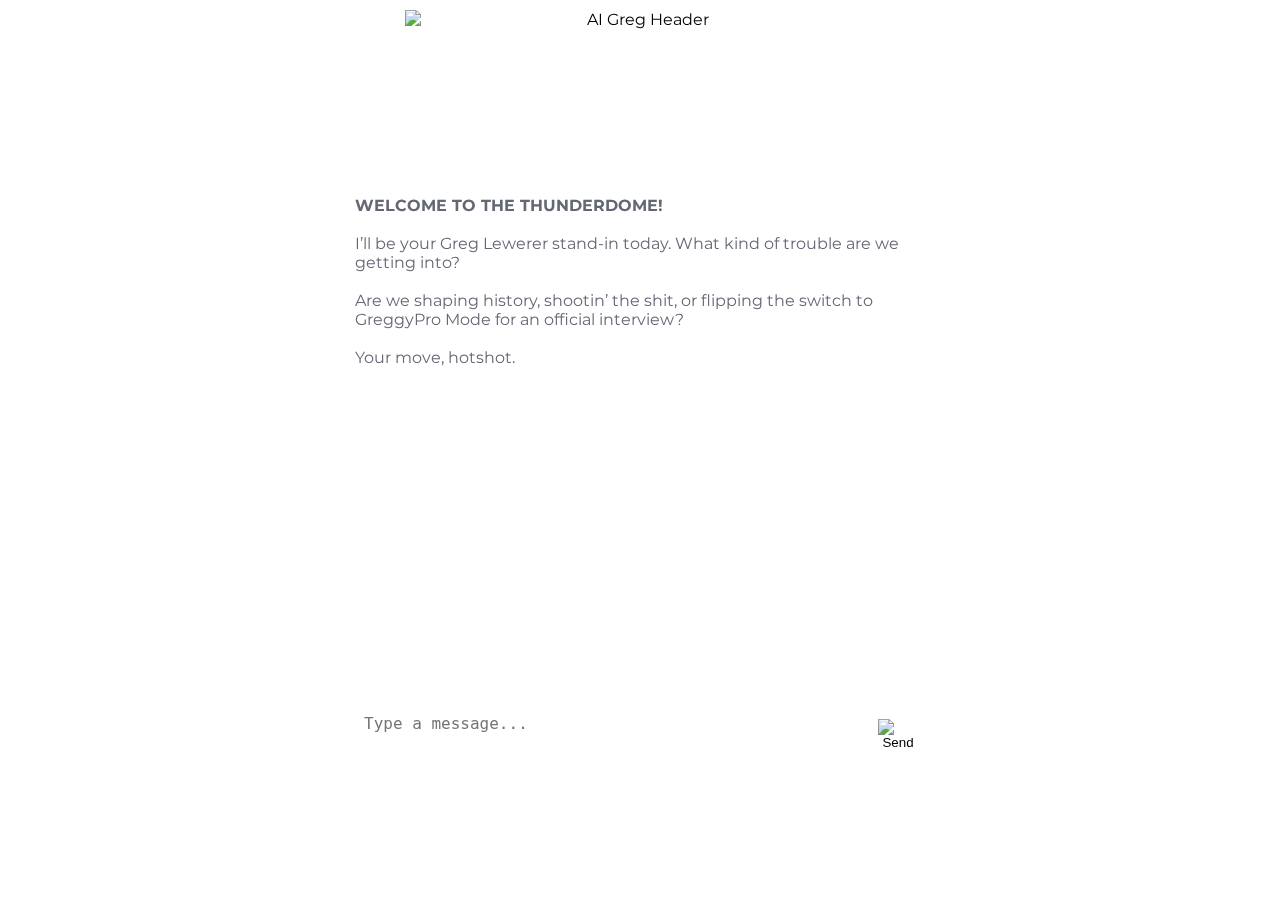
==== index.html @ 52b7d13a "Update index.html" ====
<!DOCTYPE html>
<html lang="en">
<head>
    <meta charset="UTF-8">
    <meta name="viewport" content="width=device-width, initial-scale=1.0">
    <title>AI Greg</title>
    <link href="https://fonts.googleapis.com/css2?family=Montserrat:wght@300;400;600&display=swap" rel="stylesheet">
    <style>
        html, body {
            margin: 0;
            padding: 0;
            width: 100%;
            height: 100vh;
            overflow: hidden;
            font-family: 'Montserrat', sans-serif;
            background: url('https://i.postimg.cc/k471FtPn/3tuesdaybackground.png') no-repeat center center/cover;
            display: flex;
            flex-direction: column;
            align-items: center;
        }

        @media (max-width: 768px) {
            body {
                background: url('https://i.postimg.cc/KjR5JPqy/Tuesday-Mobile-Back.png') no-repeat center center/cover;
            }
        }

        .header-container {
            width: 100%;
            position: fixed;
            top: 0;
            left: 0;
            text-align: center;
            z-index: 1000;
        }

        .header-container img {
            width: 100%;
            max-width: 470px;
            height: auto;
            display: block;
            margin: 10px auto;
        }

        @media (max-width: 768px) {
            .header-container img {
                max-width: 300px;
            }
        }

        .chat-container {
            width: 80%;
            max-width: 600px;
            min-height: 65vh;
            max-height: 75vh;
            border-radius: 30px;
            background: rgba(255, 255, 255, 0.1);
            backdrop-filter: blur(20px);
            border: 1px solid rgba(255, 255, 255, 0.2);
            padding: 20px;
            display: flex;
            flex-direction: column;
            justify-content: space-between;
            overflow: hidden;
            margin: 160px auto 0 auto;
        }

        .chat-box {
            flex-grow: 1;
            overflow-y: auto;
            padding: 15px;
            color: #646774;
            display: flex;
            flex-direction: column;
        }

        .input-container {
            display: flex;
            align-items: center;
            padding: 10px;
            position: fixed;
            bottom: 10px;
            left: 50%;
            transform: translateX(-50%);
            width: 90%;
            max-width: 600px;
            background: rgba(255, 255, 255, 0.8);
            backdrop-filter: blur(12px);
            border-radius: 20px;
            gap: 5px;
        }

        textarea.chat-input {
            flex: 1;
            padding: 12px;
            border-radius: 20px;
            border: none;
            background: rgba(255, 255, 255, 0.5);
            backdrop-filter: blur(5px);
            color: #646774;
            font-size: 16px;
            outline: none;
            resize: none;
            white-space: pre-wrap;
            word-wrap: break-word;
            overflow-y: hidden;
            min-height: 40px;
            max-height: 150px;
        }

        .send-button {
            background: none;
            border: none;
            cursor: pointer;
            display: flex;
            align-items: center;
            justify-content: center;
            width: 60px;
            height: 60px;
        }

        .send-icon {
            width: 40px;
            height: auto;
        }
    </style>
</head>
<body>
    <div class="header-container">
        <img id="header-image" src="https://i.postimg.cc/65PPJ3n0/AI-GREG-Header-RESP.png" alt="AI Greg Header">
    </div>

    <div class="chat-container">
        <div class="chat-box" id="chat-box"></div>
        <div class="input-container">
            <textarea class="chat-input" id="chat-input" placeholder="Type a message..." rows="1"></textarea>
            <button class="send-button" id="send-button">
                <img src="https://i.postimg.cc/4dd4dPNt/4458496.png" alt="Send" class="send-icon">
            </button>
        </div>
    </div>

    <script>
    window.onload = function () {
        let chatBox = document.getElementById('chat-box');
        setTimeout(() => {
            document.getElementById('chat-input').focus();
        }, 300);
        chatBox.innerHTML += `
            <div class="ai-message">
                <b>WELCOME TO THE THUNDERDOME!</b><br><br>
                I’ll be your Greg Lewerer stand-in today. What kind of trouble are we getting into?<br><br>
                Are we shaping history, shootin’ the shit, or flipping the switch to GreggyPro Mode for an official interview?<br><br>
                Your move, hotshot.
            </div>
        `;
    };

    async function sendMessage(event) {
        if (event) event.preventDefault();

        let chatInput = document.getElementById('chat-input');
        let userMessage = chatInput.value.trim();
        let chatBox = document.getElementById('chat-box');

        if (userMessage === '') return;

        let userBubble = document.createElement('div');
        userBubble.classList.add('user-message');
        userBubble.textContent = userMessage;
        chatBox.appendChild(userBubble);
        chatInput.value = '';
        chatBox.scrollTop = chatBox.scrollHeight;

        let loader = document.createElement('div');
        loader.classList.add('loader');
        loader.innerHTML = `<img src="https://i.postimg.cc/8Pz7CN73/Greg-Fresh-Smoke.png" alt="Thinking...">`;
        chatBox.appendChild(loader);

        try {
            let response = await fetch('/api/chat', {
                method: 'POST',
                headers: { 'Content-Type': 'application/json' },
                body: JSON.stringify({ userMessage })
            });

            if (!response.ok) throw new Error("Network response was not ok.");
            let data = await response.json();
            chatBox.removeChild(loader);

            let aiMessage = document.createElement('div');
            aiMessage.classList.add('ai-message');
            aiMessage.innerHTML = `<strong>AI Greg:</strong> <br>` + (data.aiResponse || "AI Greg is thinking too hard. Try again.");
            chatBox.appendChild(aiMessage);
            chatBox.scrollTop = chatBox.scrollHeight;

        } catch (error) {
            chatBox.removeChild(loader);
            chatBox.innerHTML += `<div class="ai-message"><strong>AI Greg:</strong> Oops, something went wrong. Try again.</div>`;
        }
    }

    document.getElementById('send-button').addEventListener('click', sendMessage);
    document.getElementById('chat-input').addEventListener('keypress', (event) => {
        if (event.key === 'Enter' && !event.shiftKey) {
            event.preventDefault();
            sendMessage(event);
        }
    });

    document.getElementById('chat-input').addEventListener('input', function () {
        this.style.height = 'auto';
        this.style.height = this.scrollHeight + 'px';
    });
    </script>
</body>
</html>
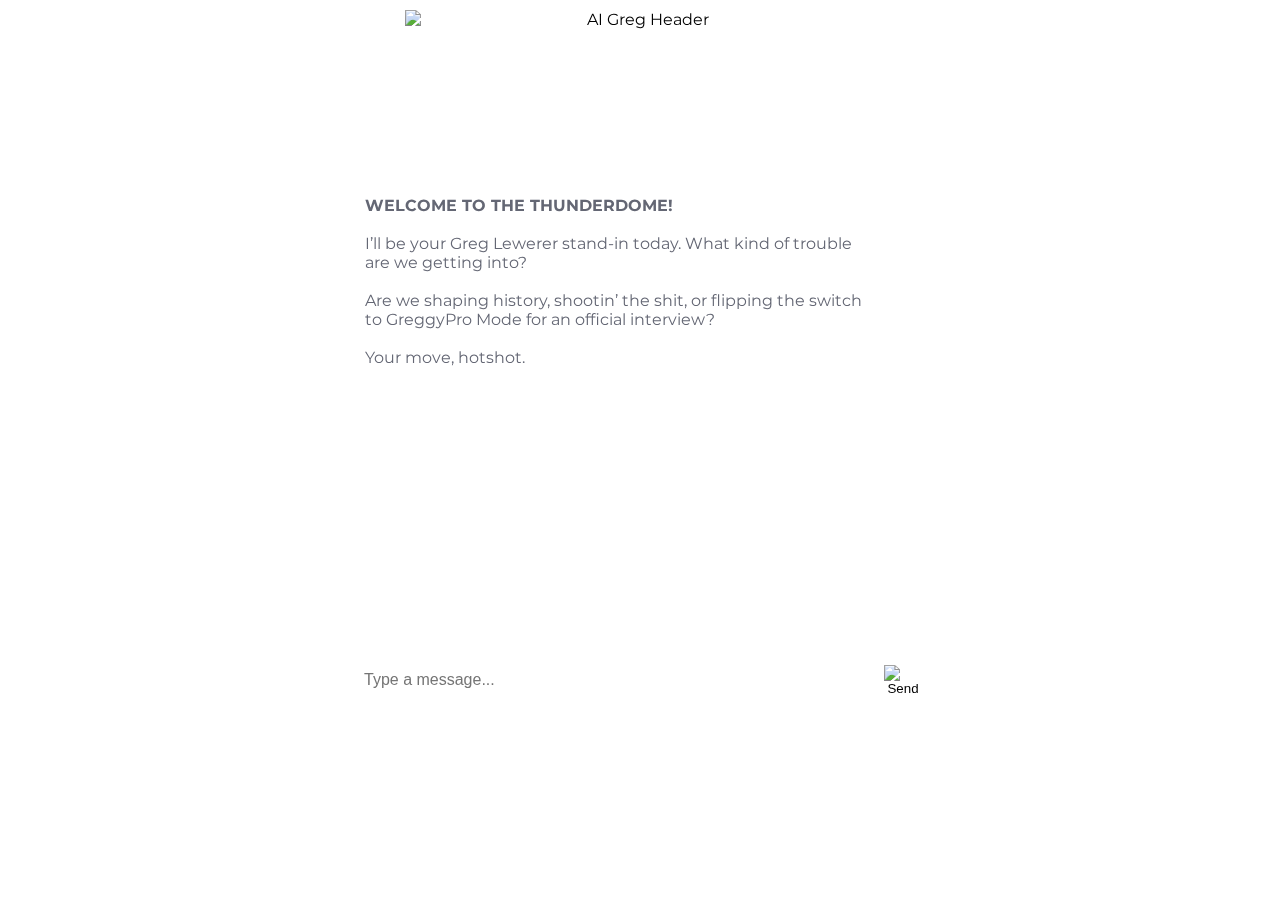
==== commit c4d5f73f: "Update index.html" ====
--- a/index.html
+++ b/index.html
@@ -51,8 +51,7 @@
         .chat-container {
             width: 80%;
             max-width: 600px;
-            min-height: 65vh;
-            max-height: 75vh;
+            height: 60vh;
             border-radius: 30px;
             background: rgba(255, 255, 255, 0.1);
             backdrop-filter: blur(20px);
@@ -62,7 +61,14 @@
             flex-direction: column;
             justify-content: space-between;
             overflow: hidden;
-            margin: 160px auto 0 auto;
+            margin: 140px auto 0 auto;
+        }
+
+        @media (max-width: 768px) {
+            .chat-container {
+                margin: 160px auto 0 auto; /* Increased space on mobile */
+                height: 60vh;
+            }
         }
 
         .chat-box {
@@ -72,6 +78,49 @@
             color: #646774;
             display: flex;
             flex-direction: column;
+        }
+
+        .user-message {
+            max-width: 75%;
+            padding: 12px 18px;
+            margin: 10px 0;
+            background: rgba(255, 255, 255, 0.2);
+            color: #646774;
+            font-size: 16px;
+            border-radius: 15px;
+            backdrop-filter: blur(8px);
+            border: 1.5px solid rgba(255, 255, 255, 0.3);
+            word-wrap: break-word;
+            align-self: flex-end;
+        }
+
+        .ai-message {
+            max-width: 90%;
+            padding: 10px;
+            margin: 10px 0;
+            color: #646774;
+            font-size: 16px;
+            word-wrap: break-word;
+            align-self: flex-start;
+        }
+
+        .loader {
+            width: 30px;
+            height: 30px;
+            margin-top: 10px;
+            align-self: flex-start;
+        }
+
+        .loader img {
+            width: 30px;
+            height: 30px;
+            animation: pulse 1.2s infinite ease-in-out;
+        }
+
+        @keyframes pulse {
+            0% { transform: scale(1); opacity: 0.7; }
+            50% { transform: scale(1.2); opacity: 1; }
+            100% { transform: scale(1); opacity: 0.7; }
         }
 
         .input-container {
@@ -90,7 +139,7 @@
             gap: 5px;
         }
 
-        textarea.chat-input {
+        .chat-input {
             flex: 1;
             padding: 12px;
             border-radius: 20px;
@@ -103,9 +152,6 @@
             resize: none;
             white-space: pre-wrap;
             word-wrap: break-word;
-            overflow-y: hidden;
-            min-height: 40px;
-            max-height: 150px;
         }
 
         .send-button {
@@ -115,8 +161,7 @@
             display: flex;
             align-items: center;
             justify-content: center;
-            width: 60px;
-            height: 60px;
+            width: 50px;
         }
 
         .send-icon {
@@ -133,7 +178,7 @@
     <div class="chat-container">
         <div class="chat-box" id="chat-box"></div>
         <div class="input-container">
-            <textarea class="chat-input" id="chat-input" placeholder="Type a message..." rows="1"></textarea>
+            <input type="text" class="chat-input" id="chat-input" placeholder="Type a message...">
             <button class="send-button" id="send-button">
                 <img src="https://i.postimg.cc/4dd4dPNt/4458496.png" alt="Send" class="send-icon">
             </button>
@@ -143,9 +188,7 @@
     <script>
     window.onload = function () {
         let chatBox = document.getElementById('chat-box');
-        setTimeout(() => {
-            document.getElementById('chat-input').focus();
-        }, 300);
+        document.getElementById('chat-input').focus();
         chatBox.innerHTML += `
             <div class="ai-message">
                 <b>WELCOME TO THE THUNDERDOME!</b><br><br>
@@ -157,7 +200,7 @@
     };
 
     async function sendMessage(event) {
-        if (event) event.preventDefault();
+        event.preventDefault();
 
         let chatInput = document.getElementById('chat-input');
         let userMessage = chatInput.value.trim();
@@ -184,33 +227,24 @@
                 body: JSON.stringify({ userMessage })
             });
 
-            if (!response.ok) throw new Error("Network response was not ok.");
             let data = await response.json();
             chatBox.removeChild(loader);
 
             let aiMessage = document.createElement('div');
             aiMessage.classList.add('ai-message');
-            aiMessage.innerHTML = `<strong>AI Greg:</strong> <br>` + (data.aiResponse || "AI Greg is thinking too hard. Try again.");
+            aiMessage.innerHTML = `<strong>AI Greg:</strong> <br>` + (data.aiResponse || "I didn't catch that. Try again.");
             chatBox.appendChild(aiMessage);
             chatBox.scrollTop = chatBox.scrollHeight;
 
         } catch (error) {
             chatBox.removeChild(loader);
-            chatBox.innerHTML += `<div class="ai-message"><strong>AI Greg:</strong> Oops, something went wrong. Try again.</div>`;
+            chatBox.innerHTML += `<div class="ai-message"><strong>AI Greg:</strong> Sorry, something went wrong. Try again.</div>`;
         }
     }
 
     document.getElementById('send-button').addEventListener('click', sendMessage);
     document.getElementById('chat-input').addEventListener('keypress', (event) => {
-        if (event.key === 'Enter' && !event.shiftKey) {
-            event.preventDefault();
-            sendMessage(event);
-        }
-    });
-
-    document.getElementById('chat-input').addEventListener('input', function () {
-        this.style.height = 'auto';
-        this.style.height = this.scrollHeight + 'px';
+        if (event.key === 'Enter') sendMessage(event);
     });
     </script>
 </body>
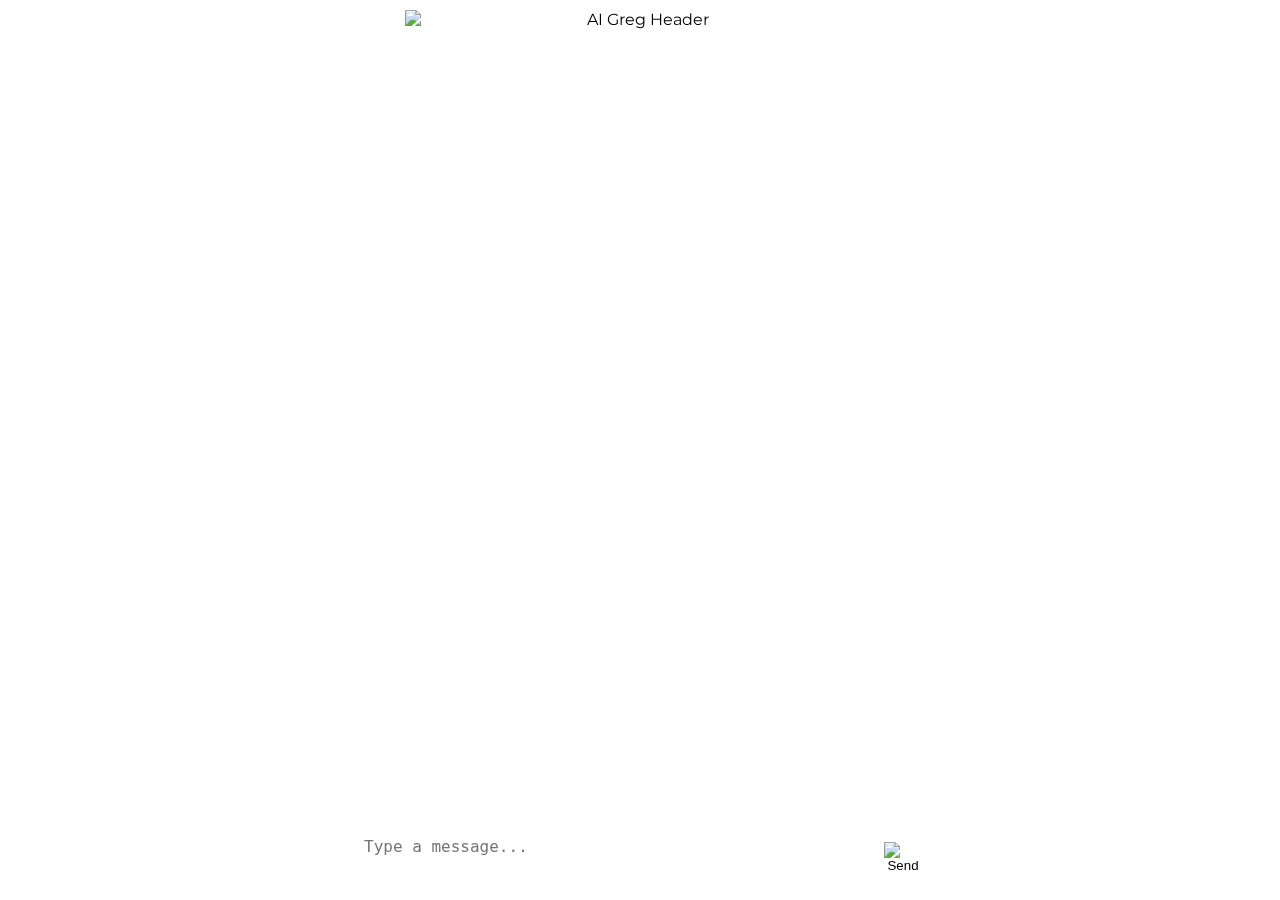
==== commit 7b568f0f: "Update index.html" ====
--- a/index.html
+++ b/index.html
@@ -2,7 +2,7 @@
 <html lang="en">
 <head>
     <meta charset="UTF-8">
-    <meta name="viewport" content="width=device-width, initial-scale=1.0">
+    <meta name="viewport" content="width=device-width, initial-scale=1.0, maximum-scale=1.0, user-scalable=no">
     <title>AI Greg</title>
     <link href="https://fonts.googleapis.com/css2?family=Montserrat:wght@300;400;600&display=swap" rel="stylesheet">
     <style>
@@ -11,12 +11,12 @@
             padding: 0;
             width: 100%;
             height: 100vh;
-            overflow: hidden;
             font-family: 'Montserrat', sans-serif;
             background: url('https://i.postimg.cc/k471FtPn/3tuesdaybackground.png') no-repeat center center/cover;
             display: flex;
             flex-direction: column;
             align-items: center;
+            overflow: hidden;
         }
 
         @media (max-width: 768px) {
@@ -49,9 +49,9 @@
         }
 
         .chat-container {
-            width: 80%;
+            width: 90%;
             max-width: 600px;
-            height: 60vh;
+            height: calc(100vh - 180px); /* Auto height based on screen */
             border-radius: 30px;
             background: rgba(255, 255, 255, 0.1);
             backdrop-filter: blur(20px);
@@ -59,16 +59,9 @@
             padding: 20px;
             display: flex;
             flex-direction: column;
-            justify-content: space-between;
             overflow: hidden;
             margin: 140px auto 0 auto;
-        }
-
-        @media (max-width: 768px) {
-            .chat-container {
-                margin: 160px auto 0 auto; /* Increased space on mobile */
-                height: 60vh;
-            }
+            transition: height 0.3s ease-in-out;
         }
 
         .chat-box {
@@ -78,29 +71,26 @@
             color: #646774;
             display: flex;
             flex-direction: column;
-        }
-
-        .user-message {
+            scroll-behavior: smooth; /* Makes sure chat scrolls down smoothly */
+        }
+
+        .user-message, .ai-message {
             max-width: 75%;
             padding: 12px 18px;
             margin: 10px 0;
-            background: rgba(255, 255, 255, 0.2);
-            color: #646774;
-            font-size: 16px;
             border-radius: 15px;
-            backdrop-filter: blur(8px);
-            border: 1.5px solid rgba(255, 255, 255, 0.3);
             word-wrap: break-word;
+        }
+
+        .user-message {
+            background: #007bff;
+            color: white;
             align-self: flex-end;
         }
 
         .ai-message {
-            max-width: 90%;
-            padding: 10px;
-            margin: 10px 0;
-            color: #646774;
-            font-size: 16px;
-            word-wrap: break-word;
+            background: rgba(255, 255, 255, 0.8);
+            color: #333;
             align-self: flex-start;
         }
 
@@ -128,15 +118,16 @@
             align-items: center;
             padding: 10px;
             position: fixed;
-            bottom: 10px;
+            bottom: 0;
             left: 50%;
             transform: translateX(-50%);
             width: 90%;
             max-width: 600px;
-            background: rgba(255, 255, 255, 0.8);
+            background: rgba(255, 255, 255, 0.9);
             backdrop-filter: blur(12px);
             border-radius: 20px;
             gap: 5px;
+            transition: bottom 0.3s ease-in-out;
         }
 
         .chat-input {
@@ -145,22 +136,20 @@
             border-radius: 20px;
             border: none;
             background: rgba(255, 255, 255, 0.5);
-            backdrop-filter: blur(5px);
-            color: #646774;
             font-size: 16px;
             outline: none;
             resize: none;
             white-space: pre-wrap;
             word-wrap: break-word;
+            min-height: 40px;
+            max-height: 150px;
+            overflow-y: auto;
         }
 
         .send-button {
             background: none;
             border: none;
             cursor: pointer;
-            display: flex;
-            align-items: center;
-            justify-content: center;
             width: 50px;
         }
 
@@ -172,13 +161,13 @@
 </head>
 <body>
     <div class="header-container">
-        <img id="header-image" src="https://i.postimg.cc/65PPJ3n0/AI-GREG-Header-RESP.png" alt="AI Greg Header">
+        <img src="https://i.postimg.cc/65PPJ3n0/AI-GREG-Header-RESP.png" alt="AI Greg Header">
     </div>
 
-    <div class="chat-container">
+    <div class="chat-container" id="chat-container">
         <div class="chat-box" id="chat-box"></div>
-        <div class="input-container">
-            <input type="text" class="chat-input" id="chat-input" placeholder="Type a message...">
+        <div class="input-container" id="input-container">
+            <textarea class="chat-input" id="chat-input" placeholder="Type a message..." rows="1"></textarea>
             <button class="send-button" id="send-button">
                 <img src="https://i.postimg.cc/4dd4dPNt/4458496.png" alt="Send" class="send-icon">
             </button>
@@ -186,22 +175,16 @@
     </div>
 
     <script>
-    window.onload = function () {
-        let chatBox = document.getElementById('chat-box');
-        document.getElementById('chat-input').focus();
-        chatBox.innerHTML += `
-            <div class="ai-message">
-                <b>WELCOME TO THE THUNDERDOME!</b><br><br>
-                I’ll be your Greg Lewerer stand-in today. What kind of trouble are we getting into?<br><br>
-                Are we shaping history, shootin’ the shit, or flipping the switch to GreggyPro Mode for an official interview?<br><br>
-                Your move, hotshot.
-            </div>
-        `;
-    };
+    document.getElementById('chat-input').addEventListener('focus', () => {
+        document.getElementById('chat-container').style.height = "calc(100vh - 250px)";
+    });
+
+    document.getElementById('chat-input').addEventListener('blur', () => {
+        document.getElementById('chat-container').style.height = "calc(100vh - 180px)";
+    });
 
     async function sendMessage(event) {
         event.preventDefault();
-
         let chatInput = document.getElementById('chat-input');
         let userMessage = chatInput.value.trim();
         let chatBox = document.getElementById('chat-box');
@@ -232,20 +215,17 @@
 
             let aiMessage = document.createElement('div');
             aiMessage.classList.add('ai-message');
-            aiMessage.innerHTML = `<strong>AI Greg:</strong> <br>` + (data.aiResponse || "I didn't catch that. Try again.");
+            aiMessage.innerHTML = `<strong>AI Greg:</strong> <br>` + (data.aiResponse || "Try again.");
             chatBox.appendChild(aiMessage);
             chatBox.scrollTop = chatBox.scrollHeight;
 
         } catch (error) {
             chatBox.removeChild(loader);
-            chatBox.innerHTML += `<div class="ai-message"><strong>AI Greg:</strong> Sorry, something went wrong. Try again.</div>`;
+            chatBox.innerHTML += `<div class="ai-message"><strong>AI Greg:</strong> Error.</div>`;
         }
     }
 
     document.getElementById('send-button').addEventListener('click', sendMessage);
-    document.getElementById('chat-input').addEventListener('keypress', (event) => {
-        if (event.key === 'Enter') sendMessage(event);
-    });
     </script>
 </body>
 </html>
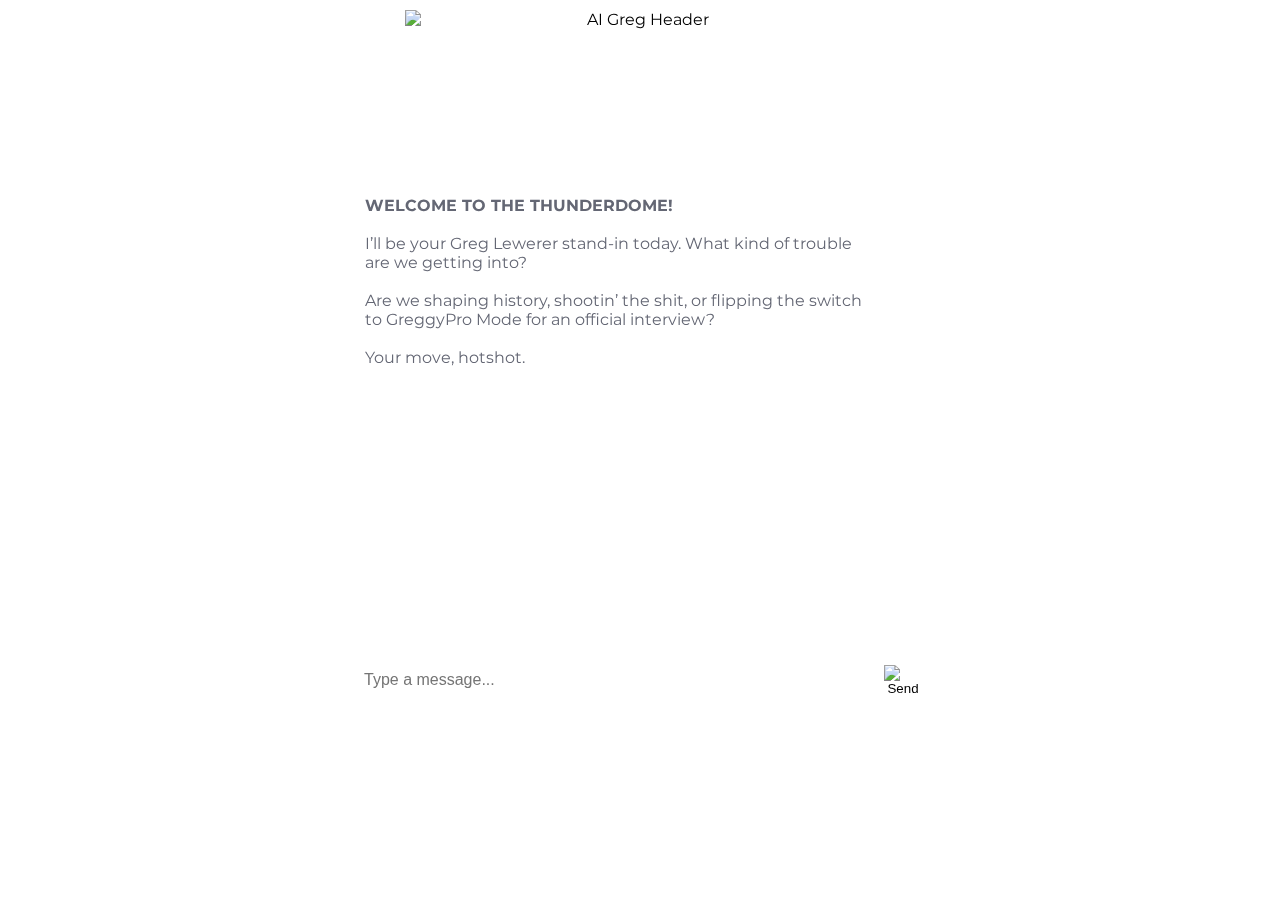
==== commit 01547066: "Update index.html" ====
--- a/index.html
+++ b/index.html
@@ -2,7 +2,7 @@
 <html lang="en">
 <head>
     <meta charset="UTF-8">
-    <meta name="viewport" content="width=device-width, initial-scale=1.0, maximum-scale=1.0, user-scalable=no">
+    <meta name="viewport" content="width=device-width, initial-scale=1.0">
     <title>AI Greg</title>
     <link href="https://fonts.googleapis.com/css2?family=Montserrat:wght@300;400;600&display=swap" rel="stylesheet">
     <style>
@@ -11,12 +11,12 @@
             padding: 0;
             width: 100%;
             height: 100vh;
+            overflow: hidden;
             font-family: 'Montserrat', sans-serif;
             background: url('https://i.postimg.cc/k471FtPn/3tuesdaybackground.png') no-repeat center center/cover;
             display: flex;
             flex-direction: column;
             align-items: center;
-            overflow: hidden;
         }
 
         @media (max-width: 768px) {
@@ -49,9 +49,9 @@
         }
 
         .chat-container {
-            width: 90%;
+            width: 80%;
             max-width: 600px;
-            height: calc(100vh - 180px); /* Auto height based on screen */
+            height: 60vh;
             border-radius: 30px;
             background: rgba(255, 255, 255, 0.1);
             backdrop-filter: blur(20px);
@@ -59,9 +59,16 @@
             padding: 20px;
             display: flex;
             flex-direction: column;
+            justify-content: space-between;
             overflow: hidden;
             margin: 140px auto 0 auto;
-            transition: height 0.3s ease-in-out;
+        }
+
+        @media (max-width: 768px) {
+            .chat-container {
+                margin: 160px auto 0 auto; /* Increased space on mobile */
+                height: 60vh;
+            }
         }
 
         .chat-box {
@@ -71,26 +78,29 @@
             color: #646774;
             display: flex;
             flex-direction: column;
-            scroll-behavior: smooth; /* Makes sure chat scrolls down smoothly */
-        }
-
-        .user-message, .ai-message {
+        }
+
+        .user-message {
             max-width: 75%;
             padding: 12px 18px;
             margin: 10px 0;
+            background: rgba(255, 255, 255, 0.2);
+            color: #646774;
+            font-size: 16px;
             border-radius: 15px;
+            backdrop-filter: blur(8px);
+            border: 1.5px solid rgba(255, 255, 255, 0.3);
             word-wrap: break-word;
-        }
-
-        .user-message {
-            background: #007bff;
-            color: white;
             align-self: flex-end;
         }
 
         .ai-message {
-            background: rgba(255, 255, 255, 0.8);
-            color: #333;
+            max-width: 90%;
+            padding: 10px;
+            margin: 10px 0;
+            color: #646774;
+            font-size: 16px;
+            word-wrap: break-word;
             align-self: flex-start;
         }
 
@@ -118,16 +128,15 @@
             align-items: center;
             padding: 10px;
             position: fixed;
-            bottom: 0;
+            bottom: 10px;
             left: 50%;
             transform: translateX(-50%);
             width: 90%;
             max-width: 600px;
-            background: rgba(255, 255, 255, 0.9);
+            background: rgba(255, 255, 255, 0.8);
             backdrop-filter: blur(12px);
             border-radius: 20px;
             gap: 5px;
-            transition: bottom 0.3s ease-in-out;
         }
 
         .chat-input {
@@ -136,20 +145,22 @@
             border-radius: 20px;
             border: none;
             background: rgba(255, 255, 255, 0.5);
+            backdrop-filter: blur(5px);
+            color: #646774;
             font-size: 16px;
             outline: none;
             resize: none;
             white-space: pre-wrap;
             word-wrap: break-word;
-            min-height: 40px;
-            max-height: 150px;
-            overflow-y: auto;
         }
 
         .send-button {
             background: none;
             border: none;
             cursor: pointer;
+            display: flex;
+            align-items: center;
+            justify-content: center;
             width: 50px;
         }
 
@@ -161,13 +172,13 @@
 </head>
 <body>
     <div class="header-container">
-        <img src="https://i.postimg.cc/65PPJ3n0/AI-GREG-Header-RESP.png" alt="AI Greg Header">
+        <img id="header-image" src="https://i.postimg.cc/65PPJ3n0/AI-GREG-Header-RESP.png" alt="AI Greg Header">
     </div>
 
-    <div class="chat-container" id="chat-container">
+    <div class="chat-container">
         <div class="chat-box" id="chat-box"></div>
-        <div class="input-container" id="input-container">
-            <textarea class="chat-input" id="chat-input" placeholder="Type a message..." rows="1"></textarea>
+        <div class="input-container">
+            <input type="text" class="chat-input" id="chat-input" placeholder="Type a message...">
             <button class="send-button" id="send-button">
                 <img src="https://i.postimg.cc/4dd4dPNt/4458496.png" alt="Send" class="send-icon">
             </button>
@@ -175,16 +186,22 @@
     </div>
 
     <script>
-    document.getElementById('chat-input').addEventListener('focus', () => {
-        document.getElementById('chat-container').style.height = "calc(100vh - 250px)";
-    });
-
-    document.getElementById('chat-input').addEventListener('blur', () => {
-        document.getElementById('chat-container').style.height = "calc(100vh - 180px)";
-    });
+    window.onload = function () {
+        let chatBox = document.getElementById('chat-box');
+        document.getElementById('chat-input').focus();
+        chatBox.innerHTML += `
+            <div class="ai-message">
+                <b>WELCOME TO THE THUNDERDOME!</b><br><br>
+                I’ll be your Greg Lewerer stand-in today. What kind of trouble are we getting into?<br><br>
+                Are we shaping history, shootin’ the shit, or flipping the switch to GreggyPro Mode for an official interview?<br><br>
+                Your move, hotshot.
+            </div>
+        `;
+    };
 
     async function sendMessage(event) {
         event.preventDefault();
+
         let chatInput = document.getElementById('chat-input');
         let userMessage = chatInput.value.trim();
         let chatBox = document.getElementById('chat-box');
@@ -215,17 +232,20 @@
 
             let aiMessage = document.createElement('div');
             aiMessage.classList.add('ai-message');
-            aiMessage.innerHTML = `<strong>AI Greg:</strong> <br>` + (data.aiResponse || "Try again.");
+            aiMessage.innerHTML = `<strong>AI Greg:</strong> <br>` + (data.aiResponse || "I didn't catch that. Try again.");
             chatBox.appendChild(aiMessage);
             chatBox.scrollTop = chatBox.scrollHeight;
 
         } catch (error) {
             chatBox.removeChild(loader);
-            chatBox.innerHTML += `<div class="ai-message"><strong>AI Greg:</strong> Error.</div>`;
+            chatBox.innerHTML += `<div class="ai-message"><strong>AI Greg:</strong> Sorry, something went wrong. Try again.</div>`;
         }
     }
 
     document.getElementById('send-button').addEventListener('click', sendMessage);
+    document.getElementById('chat-input').addEventListener('keypress', (event) => {
+        if (event.key === 'Enter') sendMessage(event);
+    });
     </script>
 </body>
 </html>
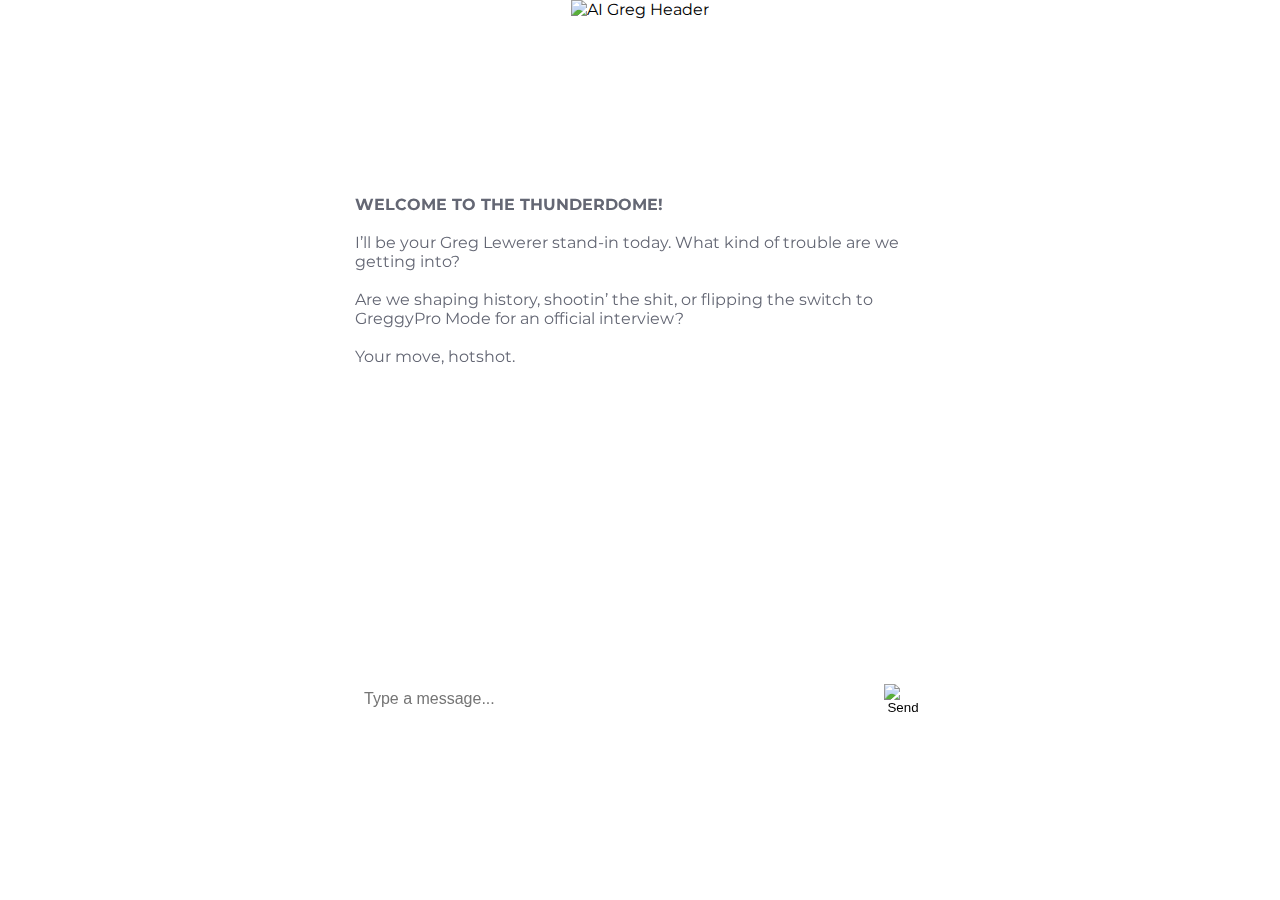
==== commit fe0f1e20: "Update index.html" ====
--- a/index.html
+++ b/index.html
@@ -11,7 +11,7 @@
             padding: 0;
             width: 100%;
             height: 100vh;
-            overflow: hidden;
+            overflow-y: auto;
             font-family: 'Montserrat', sans-serif;
             background: url('https://i.postimg.cc/k471FtPn/3tuesdaybackground.png') no-repeat center center/cover;
             display: flex;
@@ -22,29 +22,6 @@
         @media (max-width: 768px) {
             body {
                 background: url('https://i.postimg.cc/KjR5JPqy/Tuesday-Mobile-Back.png') no-repeat center center/cover;
-            }
-        }
-
-        .header-container {
-            width: 100%;
-            position: fixed;
-            top: 0;
-            left: 0;
-            text-align: center;
-            z-index: 1000;
-        }
-
-        .header-container img {
-            width: 100%;
-            max-width: 470px;
-            height: auto;
-            display: block;
-            margin: 10px auto;
-        }
-
-        @media (max-width: 768px) {
-            .header-container img {
-                max-width: 300px;
             }
         }
 
@@ -62,13 +39,7 @@
             justify-content: space-between;
             overflow: hidden;
             margin: 140px auto 0 auto;
-        }
-
-        @media (max-width: 768px) {
-            .chat-container {
-                margin: 160px auto 0 auto; /* Increased space on mobile */
-                height: 60vh;
-            }
+            position: relative;
         }
 
         .chat-box {
@@ -78,49 +49,6 @@
             color: #646774;
             display: flex;
             flex-direction: column;
-        }
-
-        .user-message {
-            max-width: 75%;
-            padding: 12px 18px;
-            margin: 10px 0;
-            background: rgba(255, 255, 255, 0.2);
-            color: #646774;
-            font-size: 16px;
-            border-radius: 15px;
-            backdrop-filter: blur(8px);
-            border: 1.5px solid rgba(255, 255, 255, 0.3);
-            word-wrap: break-word;
-            align-self: flex-end;
-        }
-
-        .ai-message {
-            max-width: 90%;
-            padding: 10px;
-            margin: 10px 0;
-            color: #646774;
-            font-size: 16px;
-            word-wrap: break-word;
-            align-self: flex-start;
-        }
-
-        .loader {
-            width: 30px;
-            height: 30px;
-            margin-top: 10px;
-            align-self: flex-start;
-        }
-
-        .loader img {
-            width: 30px;
-            height: 30px;
-            animation: pulse 1.2s infinite ease-in-out;
-        }
-
-        @keyframes pulse {
-            0% { transform: scale(1); opacity: 0.7; }
-            50% { transform: scale(1.2); opacity: 1; }
-            100% { transform: scale(1); opacity: 0.7; }
         }
 
         .input-container {
@@ -177,75 +105,80 @@
 
     <div class="chat-container">
         <div class="chat-box" id="chat-box"></div>
-        <div class="input-container">
+        <form id="chat-form" class="input-container">
             <input type="text" class="chat-input" id="chat-input" placeholder="Type a message...">
-            <button class="send-button" id="send-button">
+            <button type="submit" class="send-button">
                 <img src="https://i.postimg.cc/4dd4dPNt/4458496.png" alt="Send" class="send-icon">
             </button>
-        </div>
+        </form>
     </div>
 
     <script>
-    window.onload = function () {
-        let chatBox = document.getElementById('chat-box');
-        document.getElementById('chat-input').focus();
-        chatBox.innerHTML += `
-            <div class="ai-message">
-                <b>WELCOME TO THE THUNDERDOME!</b><br><br>
-                I’ll be your Greg Lewerer stand-in today. What kind of trouble are we getting into?<br><br>
-                Are we shaping history, shootin’ the shit, or flipping the switch to GreggyPro Mode for an official interview?<br><br>
-                Your move, hotshot.
-            </div>
-        `;
-    };
+        window.onload = function () {
+            let chatBox = document.getElementById('chat-box');
+            document.getElementById('chat-input').focus();
+            chatBox.innerHTML += `
+                <div class="ai-message">
+                    <b>WELCOME TO THE THUNDERDOME!</b><br><br>
+                    I’ll be your Greg Lewerer stand-in today. What kind of trouble are we getting into?<br><br>
+                    Are we shaping history, shootin’ the shit, or flipping the switch to GreggyPro Mode for an official interview?<br><br>
+                    Your move, hotshot.
+                </div>
+            `;
+        };
 
-    async function sendMessage(event) {
-        event.preventDefault();
+        async function sendMessage(event) {
+            event.preventDefault();
 
-        let chatInput = document.getElementById('chat-input');
-        let userMessage = chatInput.value.trim();
-        let chatBox = document.getElementById('chat-box');
+            let chatInput = document.getElementById('chat-input');
+            let userMessage = chatInput.value.trim();
+            let chatBox = document.getElementById('chat-box');
 
-        if (userMessage === '') return;
+            if (userMessage === '') return;
 
-        let userBubble = document.createElement('div');
-        userBubble.classList.add('user-message');
-        userBubble.textContent = userMessage;
-        chatBox.appendChild(userBubble);
-        chatInput.value = '';
-        chatBox.scrollTop = chatBox.scrollHeight;
-
-        let loader = document.createElement('div');
-        loader.classList.add('loader');
-        loader.innerHTML = `<img src="https://i.postimg.cc/8Pz7CN73/Greg-Fresh-Smoke.png" alt="Thinking...">`;
-        chatBox.appendChild(loader);
-
-        try {
-            let response = await fetch('/api/chat', {
-                method: 'POST',
-                headers: { 'Content-Type': 'application/json' },
-                body: JSON.stringify({ userMessage })
-            });
-
-            let data = await response.json();
-            chatBox.removeChild(loader);
-
-            let aiMessage = document.createElement('div');
-            aiMessage.classList.add('ai-message');
-            aiMessage.innerHTML = `<strong>AI Greg:</strong> <br>` + (data.aiResponse || "I didn't catch that. Try again.");
-            chatBox.appendChild(aiMessage);
+            let userBubble = document.createElement('div');
+            userBubble.classList.add('user-message');
+            userBubble.textContent = userMessage;
+            chatBox.appendChild(userBubble);
+            chatInput.value = '';
+            chatInput.focus();
             chatBox.scrollTop = chatBox.scrollHeight;
 
-        } catch (error) {
-            chatBox.removeChild(loader);
-            chatBox.innerHTML += `<div class="ai-message"><strong>AI Greg:</strong> Sorry, something went wrong. Try again.</div>`;
+            let loader = document.createElement('div');
+            loader.classList.add('loader');
+            loader.innerHTML = `<img src="https://i.postimg.cc/8Pz7CN73/Greg-Fresh-Smoke.png" alt="Thinking...">`;
+            chatBox.appendChild(loader);
+
+            try {
+                let response = await fetch('/api/chat', {
+                    method: 'POST',
+                    headers: { 'Content-Type': 'application/json' },
+                    body: JSON.stringify({ userMessage })
+                });
+
+                let data = await response.json();
+                chatBox.removeChild(loader);
+
+                let aiMessage = document.createElement('div');
+                aiMessage.classList.add('ai-message');
+                aiMessage.innerHTML = `<strong>AI Greg:</strong> <br>` + (data.aiResponse || "I didn't catch that. Try again.");
+                chatBox.appendChild(aiMessage);
+                chatBox.scrollTop = chatBox.scrollHeight;
+
+            } catch (error) {
+                console.error("Fetch error:", error);
+                chatBox.removeChild(loader);
+                chatBox.innerHTML += `<div class="ai-message"><strong>AI Greg:</strong> Oops, something went wrong. Check your internet and try again.</div>`;
+            }
         }
-    }
 
-    document.getElementById('send-button').addEventListener('click', sendMessage);
-    document.getElementById('chat-input').addEventListener('keypress', (event) => {
-        if (event.key === 'Enter') sendMessage(event);
-    });
+        document.getElementById('chat-form').addEventListener('submit', sendMessage);
+        document.getElementById('chat-input').addEventListener('keydown', (event) => {
+            if (event.key === 'Enter' && !event.shiftKey) {
+                event.preventDefault();
+                sendMessage(event);
+            }
+        });
     </script>
 </body>
 </html>
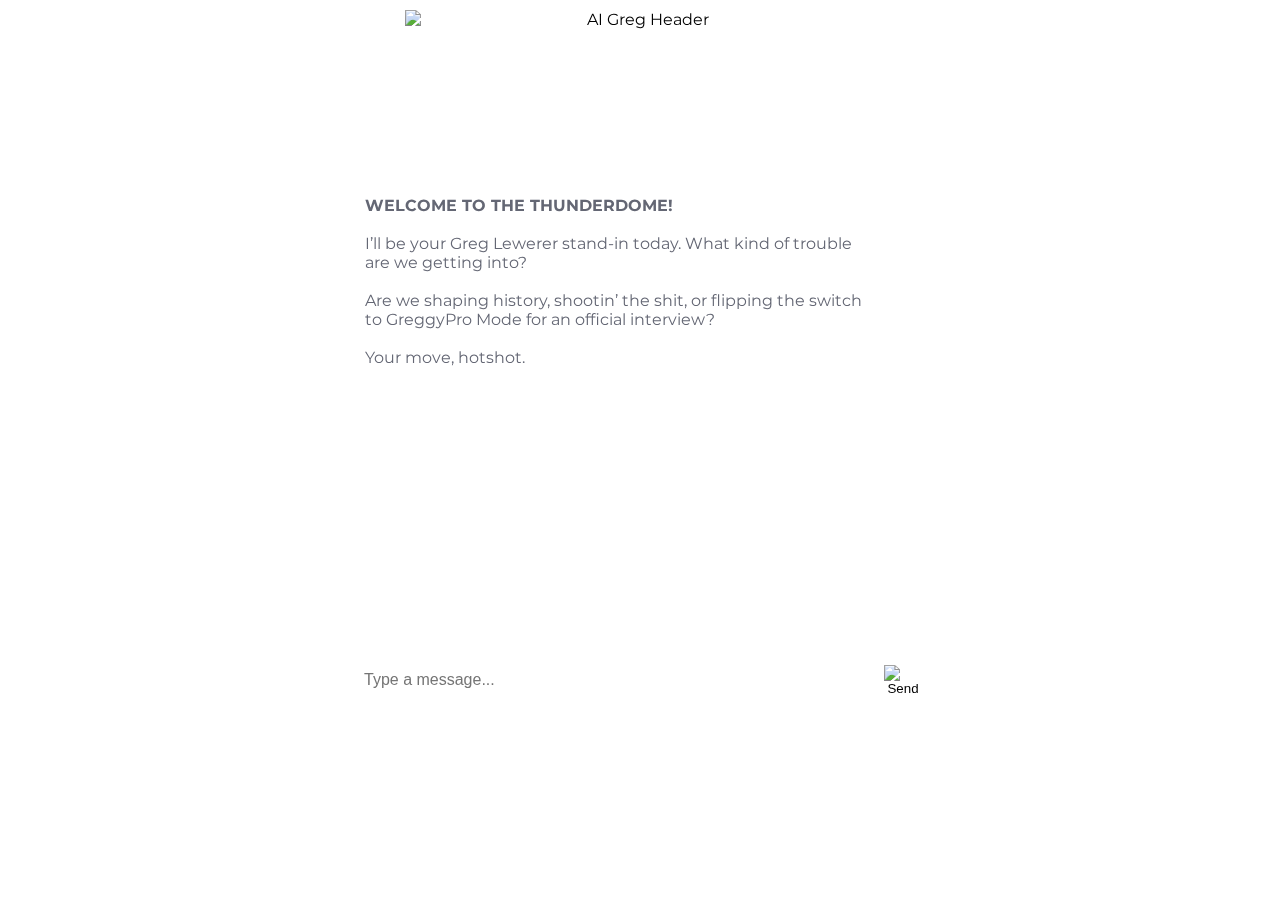
==== commit 7f2ca30b: "Update index.html" ====
--- a/index.html
+++ b/index.html
@@ -11,7 +11,7 @@
             padding: 0;
             width: 100%;
             height: 100vh;
-            overflow-y: auto;
+            overflow: hidden;
             font-family: 'Montserrat', sans-serif;
             background: url('https://i.postimg.cc/k471FtPn/3tuesdaybackground.png') no-repeat center center/cover;
             display: flex;
@@ -22,6 +22,29 @@
         @media (max-width: 768px) {
             body {
                 background: url('https://i.postimg.cc/KjR5JPqy/Tuesday-Mobile-Back.png') no-repeat center center/cover;
+            }
+        }
+
+        .header-container {
+            width: 100%;
+            position: fixed;
+            top: 0;
+            left: 0;
+            text-align: center;
+            z-index: 1000;
+        }
+
+        .header-container img {
+            width: 100%;
+            max-width: 470px;
+            height: auto;
+            display: block;
+            margin: 10px auto;
+        }
+
+        @media (max-width: 768px) {
+            .header-container img {
+                max-width: 300px;
             }
         }
 
@@ -39,7 +62,13 @@
             justify-content: space-between;
             overflow: hidden;
             margin: 140px auto 0 auto;
-            position: relative;
+        }
+
+        @media (max-width: 768px) {
+            .chat-container {
+                margin: 160px auto 0 auto; /* Increased space on mobile */
+                height: 60vh;
+            }
         }
 
         .chat-box {
@@ -49,6 +78,49 @@
             color: #646774;
             display: flex;
             flex-direction: column;
+        }
+
+        .user-message {
+            max-width: 75%;
+            padding: 12px 18px;
+            margin: 10px 0;
+            background: rgba(255, 255, 255, 0.2);
+            color: #646774;
+            font-size: 16px;
+            border-radius: 15px;
+            backdrop-filter: blur(8px);
+            border: 1.5px solid rgba(255, 255, 255, 0.3);
+            word-wrap: break-word;
+            align-self: flex-end;
+        }
+
+        .ai-message {
+            max-width: 90%;
+            padding: 10px;
+            margin: 10px 0;
+            color: #646774;
+            font-size: 16px;
+            word-wrap: break-word;
+            align-self: flex-start;
+        }
+
+        .loader {
+            width: 30px;
+            height: 30px;
+            margin-top: 10px;
+            align-self: flex-start;
+        }
+
+        .loader img {
+            width: 30px;
+            height: 30px;
+            animation: pulse 1.2s infinite ease-in-out;
+        }
+
+        @keyframes pulse {
+            0% { transform: scale(1); opacity: 0.7; }
+            50% { transform: scale(1.2); opacity: 1; }
+            100% { transform: scale(1); opacity: 0.7; }
         }
 
         .input-container {
@@ -105,80 +177,75 @@
 
     <div class="chat-container">
         <div class="chat-box" id="chat-box"></div>
-        <form id="chat-form" class="input-container">
+        <div class="input-container">
             <input type="text" class="chat-input" id="chat-input" placeholder="Type a message...">
-            <button type="submit" class="send-button">
+            <button class="send-button" id="send-button">
                 <img src="https://i.postimg.cc/4dd4dPNt/4458496.png" alt="Send" class="send-icon">
             </button>
-        </form>
+        </div>
     </div>
 
     <script>
-        window.onload = function () {
-            let chatBox = document.getElementById('chat-box');
-            document.getElementById('chat-input').focus();
-            chatBox.innerHTML += `
-                <div class="ai-message">
-                    <b>WELCOME TO THE THUNDERDOME!</b><br><br>
-                    I’ll be your Greg Lewerer stand-in today. What kind of trouble are we getting into?<br><br>
-                    Are we shaping history, shootin’ the shit, or flipping the switch to GreggyPro Mode for an official interview?<br><br>
-                    Your move, hotshot.
-                </div>
-            `;
-        };
-
-        async function sendMessage(event) {
-            event.preventDefault();
-
-            let chatInput = document.getElementById('chat-input');
-            let userMessage = chatInput.value.trim();
-            let chatBox = document.getElementById('chat-box');
-
-            if (userMessage === '') return;
-
-            let userBubble = document.createElement('div');
-            userBubble.classList.add('user-message');
-            userBubble.textContent = userMessage;
-            chatBox.appendChild(userBubble);
-            chatInput.value = '';
-            chatInput.focus();
+    window.onload = function () {
+        let chatBox = document.getElementById('chat-box');
+        document.getElementById('chat-input').focus();
+        chatBox.innerHTML += `
+            <div class="ai-message">
+                <b>WELCOME TO THE THUNDERDOME!</b><br><br>
+                I’ll be your Greg Lewerer stand-in today. What kind of trouble are we getting into?<br><br>
+                Are we shaping history, shootin’ the shit, or flipping the switch to GreggyPro Mode for an official interview?<br><br>
+                Your move, hotshot.
+            </div>
+        `;
+    };
+
+    async function sendMessage(event) {
+        event.preventDefault();
+
+        let chatInput = document.getElementById('chat-input');
+        let userMessage = chatInput.value.trim();
+        let chatBox = document.getElementById('chat-box');
+
+        if (userMessage === '') return;
+
+        let userBubble = document.createElement('div');
+        userBubble.classList.add('user-message');
+        userBubble.textContent = userMessage;
+        chatBox.appendChild(userBubble);
+        chatInput.value = '';
+        chatBox.scrollTop = chatBox.scrollHeight;
+
+        let loader = document.createElement('div');
+        loader.classList.add('loader');
+        loader.innerHTML = `<img src="https://i.postimg.cc/8Pz7CN73/Greg-Fresh-Smoke.png" alt="Thinking...">`;
+        chatBox.appendChild(loader);
+
+        try {
+            let response = await fetch('/api/chat', {
+                method: 'POST',
+                headers: { 'Content-Type': 'application/json' },
+                body: JSON.stringify({ userMessage })
+            });
+
+            let data = await response.json();
+            chatBox.removeChild(loader);
+
+            let aiMessage = document.createElement('div');
+            aiMessage.classList.add('ai-message');
+            aiMessage.innerHTML = `<strong>AI Greg:</strong> <br>` + (data.aiResponse || "I didn't catch that. Try again.");
+            chatBox.appendChild(aiMessage);
             chatBox.scrollTop = chatBox.scrollHeight;
 
-            let loader = document.createElement('div');
-            loader.classList.add('loader');
-            loader.innerHTML = `<img src="https://i.postimg.cc/8Pz7CN73/Greg-Fresh-Smoke.png" alt="Thinking...">`;
-            chatBox.appendChild(loader);
-
-            try {
-                let response = await fetch('/api/chat', {
-                    method: 'POST',
-                    headers: { 'Content-Type': 'application/json' },
-                    body: JSON.stringify({ userMessage })
-                });
-
-                let data = await response.json();
-                chatBox.removeChild(loader);
-
-                let aiMessage = document.createElement('div');
-                aiMessage.classList.add('ai-message');
-                aiMessage.innerHTML = `<strong>AI Greg:</strong> <br>` + (data.aiResponse || "I didn't catch that. Try again.");
-                chatBox.appendChild(aiMessage);
-                chatBox.scrollTop = chatBox.scrollHeight;
-
-            } catch (error) {
-                console.error("Fetch error:", error);
-                chatBox.removeChild(loader);
-                chatBox.innerHTML += `<div class="ai-message"><strong>AI Greg:</strong> Oops, something went wrong. Check your internet and try again.</div>`;
-            }
-        }
-
-        document.getElementById('chat-form').addEventListener('submit', sendMessage);
-        document.getElementById('chat-input').addEventListener('keydown', (event) => {
-            if (event.key === 'Enter' && !event.shiftKey) {
-                event.preventDefault();
-                sendMessage(event);
-            }
-        });
+        } catch (error) {
+            chatBox.removeChild(loader);
+            chatBox.innerHTML += `<div class="ai-message"><strong>AI Greg:</strong> Sorry, something went wrong. Try again.</div>`;
+        }
+    }
+
+    document.getElementById('send-button').addEventListener('click', sendMessage);
+    document.getElementById('chat-input').addEventListener('keypress', (event) => {
+        if (event.key === 'Enter') sendMessage(event);
+    });
     </script>
 </body>
 </html>
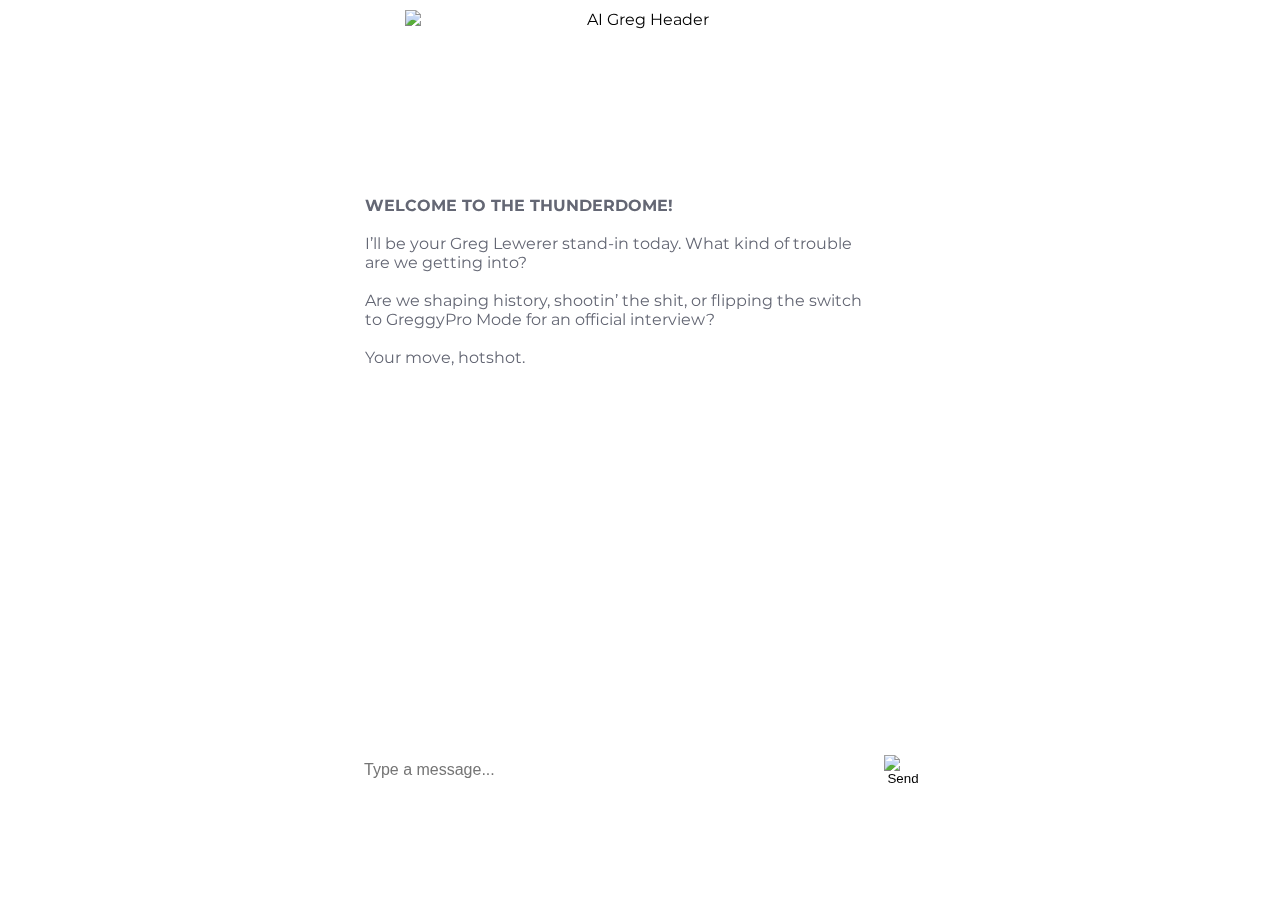
==== commit 04f4e8da: "Update index.html" ====
--- a/index.html
+++ b/index.html
@@ -51,7 +51,7 @@
         .chat-container {
             width: 80%;
             max-width: 600px;
-            height: 60vh;
+            height: 70vh; /* Increased height for better spacing */
             border-radius: 30px;
             background: rgba(255, 255, 255, 0.1);
             backdrop-filter: blur(20px);
@@ -59,25 +59,22 @@
             padding: 20px;
             display: flex;
             flex-direction: column;
-            justify-content: space-between;
+            justify-content: flex-start;
             overflow: hidden;
             margin: 140px auto 0 auto;
-        }
-
-        @media (max-width: 768px) {
-            .chat-container {
-                margin: 160px auto 0 auto; /* Increased space on mobile */
-                height: 60vh;
-            }
+            position: relative;
         }
 
         .chat-box {
             flex-grow: 1;
-            overflow-y: auto;
+            overflow-y: auto; /* Ensures scrolling works */
             padding: 15px;
             color: #646774;
             display: flex;
             flex-direction: column;
+            max-height: calc(70vh - 80px); /* Prevents overflow beyond available space */
+            scrollbar-width: thin;
+            scrollbar-color: rgba(255, 255, 255, 0.3) transparent;
         }
 
         .user-message {
@@ -137,6 +134,7 @@
             backdrop-filter: blur(12px);
             border-radius: 20px;
             gap: 5px;
+            z-index: 1000;
         }
 
         .chat-input {
@@ -167,6 +165,17 @@
         .send-icon {
             width: 40px;
             height: auto;
+        }
+
+        @media (max-width: 768px) {
+            .chat-container {
+                height: 65vh;
+                margin: 120px auto 0 auto;
+            }
+
+            .chat-box {
+                max-height: calc(65vh - 80px);
+            }
         }
     </style>
 </head>
@@ -213,38 +222,19 @@
         userBubble.textContent = userMessage;
         chatBox.appendChild(userBubble);
         chatInput.value = '';
-        chatBox.scrollTop = chatBox.scrollHeight;
+
+        setTimeout(() => {
+            chatBox.scrollTo({ top: chatBox.scrollHeight, behavior: 'smooth' });
+        }, 100);
 
         let loader = document.createElement('div');
         loader.classList.add('loader');
         loader.innerHTML = `<img src="https://i.postimg.cc/8Pz7CN73/Greg-Fresh-Smoke.png" alt="Thinking...">`;
         chatBox.appendChild(loader);
-
-        try {
-            let response = await fetch('/api/chat', {
-                method: 'POST',
-                headers: { 'Content-Type': 'application/json' },
-                body: JSON.stringify({ userMessage })
-            });
-
-            let data = await response.json();
-            chatBox.removeChild(loader);
-
-            let aiMessage = document.createElement('div');
-            aiMessage.classList.add('ai-message');
-            aiMessage.innerHTML = `<strong>AI Greg:</strong> <br>` + (data.aiResponse || "I didn't catch that. Try again.");
-            chatBox.appendChild(aiMessage);
-            chatBox.scrollTop = chatBox.scrollHeight;
-
-        } catch (error) {
-            chatBox.removeChild(loader);
-            chatBox.innerHTML += `<div class="ai-message"><strong>AI Greg:</strong> Sorry, something went wrong. Try again.</div>`;
-        }
     }
 
-    document.getElementById('send-button').addEventListener('click', sendMessage);
-    document.getElementById('chat-input').addEventListener('keypress', (event) => {
-        if (event.key === 'Enter') sendMessage(event);
+    window.addEventListener('resize', () => {
+        document.getElementById('chat-box').style.maxHeight = `calc(${window.innerHeight * 0.7}px - 80px)`;
     });
     </script>
 </body>
